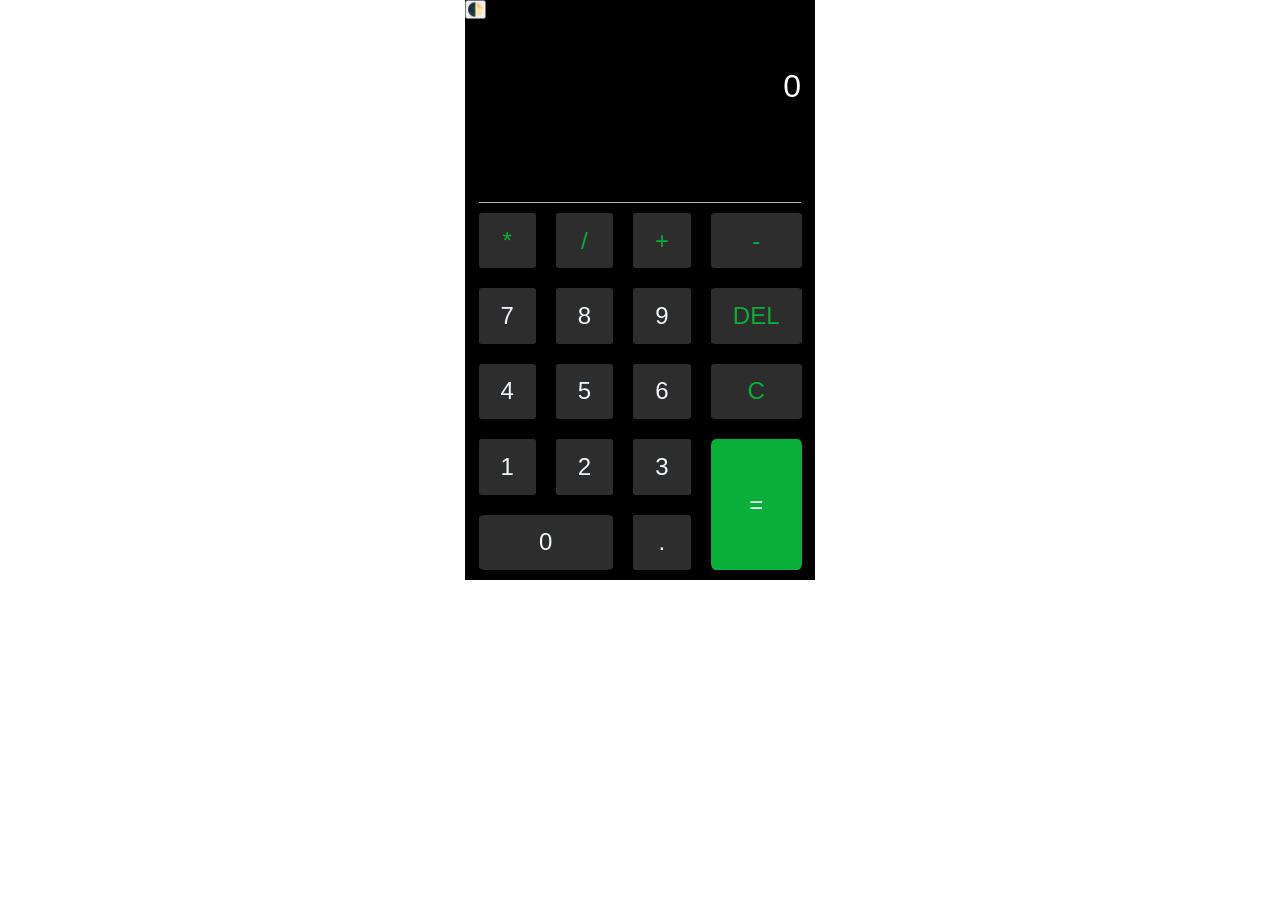
==== calculator/index.html @ 9d8c2dad "My first commit" ====
<!DOCTYPE html>
<html lang="en">
<head>
    <meta charset="UTF-8">
    <meta name="viewport" content="width=device-width, initial-scale=1.0">
    <title>Calculator</title>
    <link rel="stylesheet" href="style.css">
    <script src="index.js" defer></script>
</head>
<body>
    <div class="container">

        <div class="theme">
            <button class=" theme-btn">🌓</button>
        </div>

        <!-- container for screen display -->
        <div class="screens">

            <!-- Top screen display -->
            <div class="topScreen">
                <P>0</P>
            </div>

            <!-- Bottom screen display -->
             <div class="bottomScreen">
                <P></P>
             </div>

        </div>
        

        <!-- container for buttons -->
        <div class="btnContainer">
            <section class="buttons-for-all">

                <button class="btn btn-operator" >*</button>
                <button class="btn btn-operator">/</button>
                <button class="btn btn-operator">+</button>
                <button class="btn btn-operator">-</button>
                <button class="btn btn-key" >7</button>
                <button class="btn btn-key">8</button>
            
                <button class="btn btn-key" >9</button>
                <!-- <button class="btn btn-oprito right">&LeftTeeArrow;</button> -->
                <button class="btn btn-oprito right">DEL</button>
                <button class="btn btn-key" >4</button>
                <button class="btn btn-key" >5</button>
                <button class="btn btn-key" >6</button>
                <button class="btn btn-oprite right">C</button>
                <button class="btn btn-key" >1</button>
                <button class="btn btn-key" >2</button>
                <button class="btn btn-key" >3</button>
                <button class="btn btn-key zero" >0</button>
                <button class="btn btn-key dot" >.</button>
                <button class="btn equal">=</button>

            </section>

        </div>

    </div>
</body>
</html>
---- calculator/style.css ----
*{
    padding: 0;
    margin: 0;
    box-sizing: border-box;
}

.container{
    background-color: black;
    margin: auto;
    /* padding: 5px; */
    width: 350px;
    height: 580px;

    
}

/* Dark Theme for the container */
.container.dark {
  background-color: #ffffff;
  color: #ffffff; /* Turns all text inside white */
}

/* Optional: If your buttons or screens need specific tweaks in dark mode */
.container.dark .btn {
  background-color: #ffffff;
  color: #000000;
}
.container.dark .screens div {
    background-color: #ffffff;
  color: #000000;
}

.theme{
    height: 10%;

}

/* styles for screens container */
.screens{
    height: 25%;
    width: 92%;
    margin: auto;
    /* background-color: bisque; */
    border-bottom: 1px solid rgb(182, 182, 182);
}

/* styles for top screen */
.topScreen{
    height: 50%;
    width: 100%;
    /* padding-left: 10px; */
    /* padding-right: 10px; */
    font-size: 2rem;
    color: #ffff;
    text-align: right;
    /* border-radius: 10px 10px 0 0; */
    padding-top: 10px;
    /* background-color: red; */
    font-family: sans-serif;
}

/* styles for bottom screen */
.bottomScreen{
    height: 50%;
    width: 100%;
    font-size: 2rem;
    color: #ffff;
    text-align: right;
    /* border-radius: 10px 10px 0 0; */
    padding-top: 10px;
    /* background-color: rgb(134, 46, 46); */
    font-family: sans-serif;

}


/* styles for buttons */
.btnContainer{
    width: 100%;
    height: 65%;
}
.buttons-for-all{
    /* background-color: red; */
    width: 98%;
    height: 100%;
    display: grid;
    grid-template-columns: repeat(4, auto);
    margin: auto;
}

.btn{
    padding: 10px;
    font-size: 1.5rem;
    margin: 10px;
    border: none;
    border-radius: 5%;
    cursor: pointer;
    transition: all 0.3s ease-in;
    background: rgb(45, 45, 45);
    color: aliceblue;
}

.btn-operator, .btn-oprite, .btn-oprito {
    /* background-color: rgb(75, 75, 221); */
    color: rgb(9, 175, 56);
}
.equal{
    grid-row: 4/6;
    grid-column: 4;
    background-color: rgb(9, 175, 56);
}
.zero{
    grid-column: span 2;
}
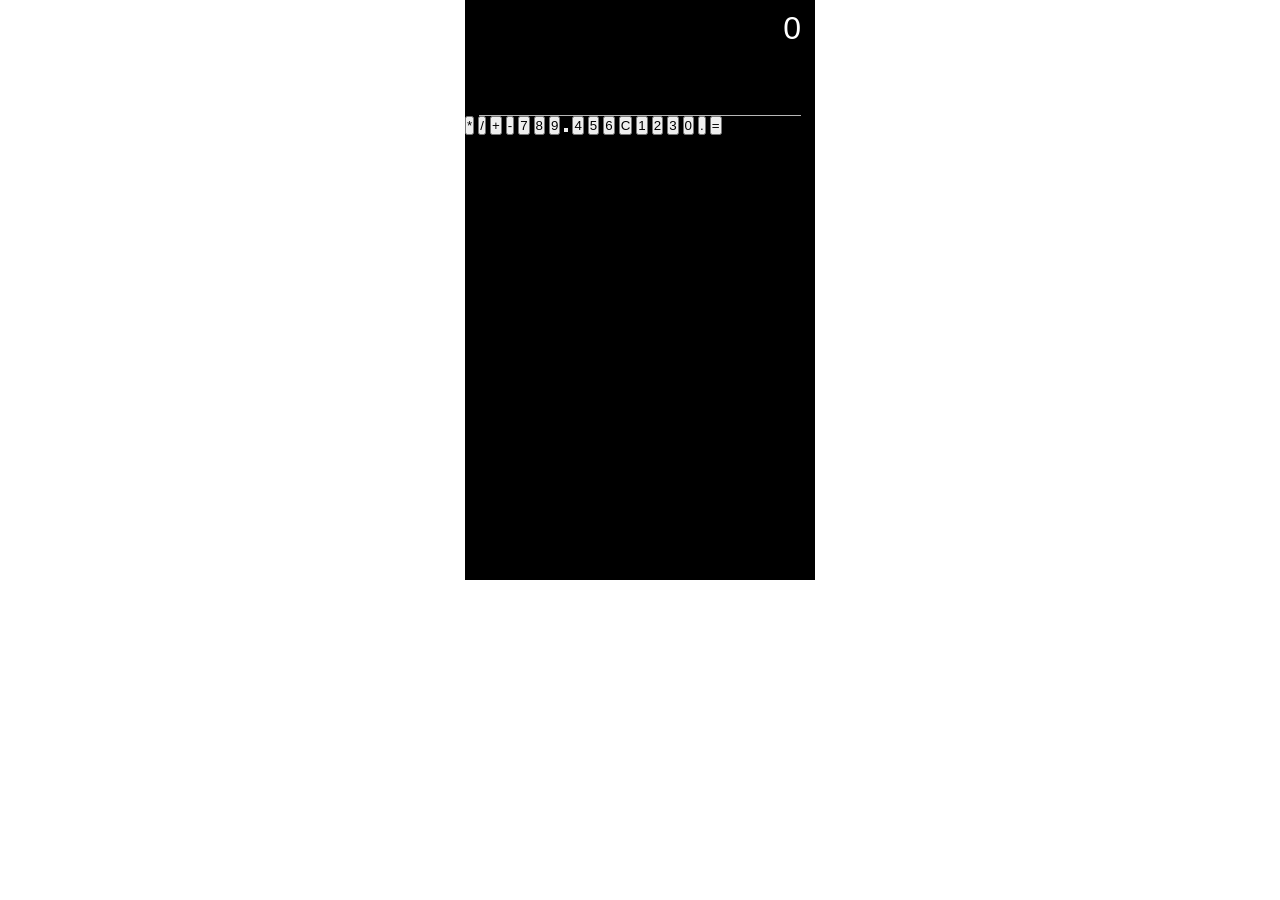
==== commit 05b65375: "Refactor calculator layout and styles; remove unused theme functionality" ====
--- a/calculator/index.html
+++ b/calculator/index.html
@@ -6,58 +6,50 @@
     <title>Calculator</title>
     <link rel="stylesheet" href="style.css">
     <script src="index.js" defer></script>
+
 </head>
 <body>
     <div class="container">
 
-        <div class="theme">
-            <button class=" theme-btn">🌓</button>
-        </div>
-
-        <!-- container for screen display -->
+        <!-- Container for screen display -->
         <div class="screens">
 
             <!-- Top screen display -->
-            <div class="topScreen">
-                <P>0</P>
-            </div>
-
-            <!-- Bottom screen display -->
-             <div class="bottomScreen">
-                <P></P>
+             <div class="topScreen">
+                <p>0</p>
              </div>
 
+             <!-- Bottom screen display -->
+              <div class="bottomScreen">
+                <p></p>
+              </div>
         </div>
-        
 
-        <!-- container for buttons -->
-        <div class="btnContainer">
+        <!-- Container for btns -->
+         <div class="btnContainer">
             <section class="buttons-for-all">
-
-                <button class="btn btn-operator" >*</button>
+                <button class="btn btn-operator">*</button>
                 <button class="btn btn-operator">/</button>
                 <button class="btn btn-operator">+</button>
                 <button class="btn btn-operator">-</button>
-                <button class="btn btn-key" >7</button>
+                <button class="btn btn-key">7</button>
                 <button class="btn btn-key">8</button>
-            
-                <button class="btn btn-key" >9</button>
-                <!-- <button class="btn btn-oprito right">&LeftTeeArrow;</button> -->
-                <button class="btn btn-oprito right">DEL</button>
-                <button class="btn btn-key" >4</button>
-                <button class="btn btn-key" >5</button>
-                <button class="btn btn-key" >6</button>
-                <button class="btn btn-oprite right">C</button>
-                <button class="btn btn-key" >1</button>
-                <button class="btn btn-key" >2</button>
-                <button class="btn btn-key" >3</button>
-                <button class="btn btn-key zero" >0</button>
-                <button class="btn btn-key dot" >.</button>
+                <button class="btn btn-key">9</button>
+                <button class="btn btn-delete right"></button>
+                <button class="btn btn-key">4</button>
+                <button class="btn btn-key">5</button>
+                <button class="btn btn-key">6</button>
+                <button class="btn btn-cancel right">C</button>
+                <button class="btn btn-key">1</button>
+                <button class="btn btn-key">2</button>
+                <button class="btn btn-key">3</button>
+                <button class="btn btn-key zero">0</button>
+                <button class="btn btn-key dot">.</button>
                 <button class="btn equal">=</button>
 
             </section>
 
-        </div>
+         </div>
 
     </div>
 </body>
--- a/calculator/style.css
+++ b/calculator/style.css
@@ -7,40 +7,15 @@
 .container{
     background-color: black;
     margin: auto;
-    /* padding: 5px; */
     width: 350px;
     height: 580px;
-
-    
 }
 
-/* Dark Theme for the container */
-.container.dark {
-  background-color: #ffffff;
-  color: #ffffff; /* Turns all text inside white */
-}
-
-/* Optional: If your buttons or screens need specific tweaks in dark mode */
-.container.dark .btn {
-  background-color: #ffffff;
-  color: #000000;
-}
-.container.dark .screens div {
-    background-color: #ffffff;
-  color: #000000;
-}
-
-.theme{
-    height: 10%;
-
-}
-
-/* styles for screens container */
+/* Styles for screens container */
 .screens{
-    height: 25%;
+    height: 20%;
     width: 92%;
     margin: auto;
-    /* background-color: bisque; */
     border-bottom: 1px solid rgb(182, 182, 182);
 }
 
@@ -48,15 +23,12 @@
 .topScreen{
     height: 50%;
     width: 100%;
-    /* padding-left: 10px; */
-    /* padding-right: 10px; */
     font-size: 2rem;
-    color: #ffff;
+    color: white;
     text-align: right;
-    /* border-radius: 10px 10px 0 0; */
     padding-top: 10px;
-    /* background-color: red; */
     font-family: sans-serif;
+
 }
 
 /* styles for bottom screen */
@@ -64,51 +36,9 @@
     height: 50%;
     width: 100%;
     font-size: 2rem;
-    color: #ffff;
+    color: white;
     text-align: right;
-    /* border-radius: 10px 10px 0 0; */
     padding-top: 10px;
-    /* background-color: rgb(134, 46, 46); */
     font-family: sans-serif;
-
 }
 
-
-/* styles for buttons */
-.btnContainer{
-    width: 100%;
-    height: 65%;
-}
-.buttons-for-all{
-    /* background-color: red; */
-    width: 98%;
-    height: 100%;
-    display: grid;
-    grid-template-columns: repeat(4, auto);
-    margin: auto;
-}
-
-.btn{
-    padding: 10px;
-    font-size: 1.5rem;
-    margin: 10px;
-    border: none;
-    border-radius: 5%;
-    cursor: pointer;
-    transition: all 0.3s ease-in;
-    background: rgb(45, 45, 45);
-    color: aliceblue;
-}
-
-.btn-operator, .btn-oprite, .btn-oprito {
-    /* background-color: rgb(75, 75, 221); */
-    color: rgb(9, 175, 56);
-}
-.equal{
-    grid-row: 4/6;
-    grid-column: 4;
-    background-color: rgb(9, 175, 56);
-}
-.zero{
-    grid-column: span 2;
-}
